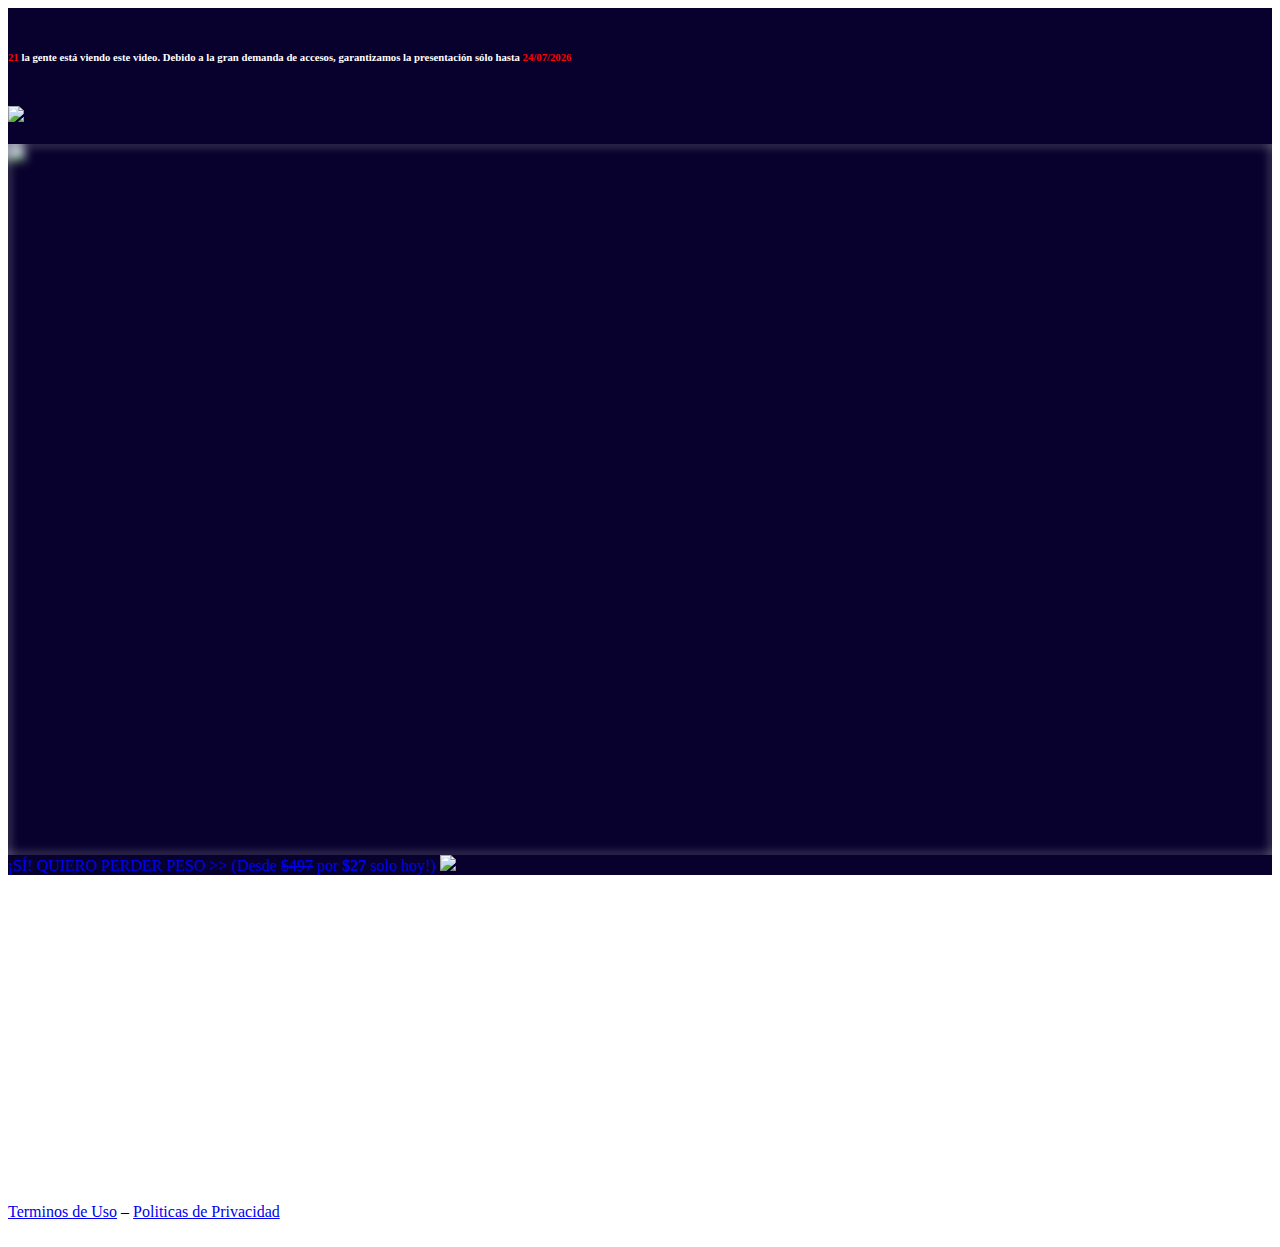
==== pv/index.html @ 8725f3e7 "Update index.html" ====
<!DOCTYPE html>
<html lang="es">
<head>
    
    <link rel="preload" href="https://scripts.converteai.net/ae1f0118-4f9c-4890-9d69-ffb7384805e0/players/633e4efe0834270009ba0bb8/player.js" as="script">
<link rel="preload" href="https://cdn.converteai.net/lib/js/smartplayer/v1/smartplayer.min.js" as="script">
<link rel="preload" href="https://images.converteai.net/ae1f0118-4f9c-4890-9d69-ffb7384805e0/players/633e4efe0834270009ba0bb8/thumbnail.jpg" as="image">
<link rel="preload" href="https://cdn.converteai.net/ae1f0118-4f9c-4890-9d69-ffb7384805e0/633e4eddf1d4c400096b60c5/playlist.m3u8" as="fetch">
<link rel="dns-prefetch" href="https://cdn.converteai.net">
<link rel="dns-prefetch" href="https://scripts.converteai.net">
<link rel="dns-prefetch" href="https://images.converteai.net">
<link rel="dns-prefetch" href="https://api.vturb.com.br">
    
    <meta charset="UTF-8">
    <meta http-equiv="X-UA-Compatible" content="IE=edge">
    <meta name="viewport" content="width=device-width, initial-scale=1.0">
    <meta name="description" content="Los resultados pueden variar de persona a persona.">
    <link rel="stylesheet" href="https://stackpath.bootstrapcdn.com/bootstrap/4.1.3/css/bootstrap.min.css" integrity="sha384-MCw98/SFnGE8fJT3GXwEOngsV7Zt27NXFoaoApmYm81iuXoPkFOJwJ8ERdknLPMO" crossorigin="anonymous">
    <link rel="preconnect" href="https://fonts.googleapis.com">
    <link rel="preconnect" href="https://fonts.gstatic.com" crossorigin>
    <link href="https://fonts.googleapis.com/css2?family=Cabin:ital,wght@0,400;0,500;0,600;0,700;1,400;1,500;1,600;1,700&family=Dosis:wght@200;300;400;500;600;700;800&family=Oswald:wght@200;300;400;500;600;700&family=Signika:wght@300;400;500;600;700&display=swap" rel="stylesheet">
    <link rel="stylesheet" href="./assets/css/com.css">
    <link rel="prerender" href="https://pay.hotmart.com/W75115719G?checkoutMode=10"/>
    
    <!-- Ícone da Página -->
    <link rel="shortcut icon" type="image/jpg" href="/assets/img/favicon.png">

    <!-- Título da Página -->
    <title>Bienestar y Salud</title>

    <style type="text/css">
        header {
            color: white;
            background-image: rgb(8, 0, 45);
            background-color: rgb(8, 0, 45);
            background-position: center;
            background-size: cover;
            background-attachment: fixed;
            background-blend-mode: darken;
        }
    </style>

</head>

<body>   
    
    <header class="py-4">
        <div class="container">
            <div class="row justify-content-center">
                <div class="col-lg-8 text-center">
                                     
                    <br>
                    <!-- HEADLINE -->
                    <h6><b><span style="color:#FE0000"><span id="number"></span></span> la gente está viendo este video.
                        Debido a la
                        gran
                        demanda de accesos, garantizamos la presentación sólo hasta <span
                            style="color:#FE0000"><span id="descounttime"></span></span></b></h6>

                <script language="javascript">
                    var getdayMonth = new Array("01", "02", "03", "04", "05", "06", "07", "08", "09", "10", "11", "12");
                    var getNow = new Date();
                    var dayOfTheWeek = getNow.getDay();
                    getNow.setTime(getNow.getTime() - 0 * 24 * 60 * 60 * 1000);
                    document.getElementById("descounttime").innerHTML = getNow.getDate() + "/" + getdayMonth[(getNow.getMonth())] + "/" + getNow.getFullYear();
                </script>

                <script>
                    function add() { number += Math.floor((Math.random() * 6) + 1); document.getElementById("number").innerHTML = number; setTimeout("add()", 10000); }
                    function generate() { number = Math.floor(Math.random() * 11) + 11; document.getElementById("number").innerHTML = number; add(); }
                    generate();
                </script>  
                    
                    <br>
                    <!-- IMAGEM -->
                    <img class="img-fluid" src="assets/img/010203.png">
                    
                    <br> 
                    <br>
                    <!-- VSL -->
                    <div id="vid_633e4efe0834270009ba0bb8" style="position:relative;width:100%;padding: 56.25% 0 0;"><img id="thumb_633e4efe0834270009ba0bb8" src="https://images.converteai.net/ae1f0118-4f9c-4890-9d69-ffb7384805e0/players/633e4efe0834270009ba0bb8/thumbnail.jpg" style="position:absolute;top:0;left:0;width:100%;height:100%;object-fit:cover;display:block;"><div id="backdrop_633e4efe0834270009ba0bb8" style="position:absolute;top:0;width:100%;height:100%;-webkit-backdrop-filter:blur(5px);backdrop-filter:blur(5px);"></div></div><script type="text/javascript" id="scr_633e4efe0834270009ba0bb8">var s=document.createElement("script");s.src="https://scripts.converteai.net/ae1f0118-4f9c-4890-9d69-ffb7384805e0/players/633e4efe0834270009ba0bb8/player.js",s.async=!0,document.head.appendChild(s);</script>
                    
                    <!-- BOTÃO 1 -->
                    <div id="cta1" class="mt-4 d-none">
                        <a href="https://pay.hotmart.com/W75115719G?checkoutMode=10" class="a-btn"
                            style="text-decoration: none;">
                            <span class="span-btn">¡SÍ! QUIERO PERDER PESO >></span>
                            <span class="span-btn2">(Desde <s>$497</s> por <b>$27</b> solo hoy!)</span>
                        </a>
                        <img class="img-fluid" src="assets/img/01020304.png">
                    </div>
                </div>
            </div>
        </div>
    </header>
   
    <footer class="bg-dark py-3 text-center">
        
        <br>
        <br>
        <h6><span style="color:#ffffff">Copyright 2022 – Bienestar y Salud ® 
            <br>Todos los derechos reservados</span><br>
            <span style="color:#ffffff">CNPJ: 42.854.979/0001-05
            <br>E-mail: contacto@vivasaludable.online</span>
        </h6><br>

        <h6><span style="color:#ffffff">Este producto no reemplaza el consejo médico profesional. 
            <br>Siempre consulte a un médico para asuntos relacionados con la salud. 
            <br>No vendemos su correo electrónico ni ninguna información a terceros, nunca hacemos ningún tipo de spam. 
            <br>Si tienes alguna duda, no dudes en utilizar el correo electrónico de contacto contacto@vivasaludable.online y contáctanos en horario comercial de lunes a viernes de 9:00 am a 6:00 pm. 
            <br>Leemos y respondemos a todos los mensajes por orden de llegada. 
            <br>La información presentada en este sitio no es un consejo médico y no reemplaza
            <br>los tratamientos y diagnósticos realizados por un profesional. 
            <br>Este producto no está destinado a
                diagnosticar, tratar, curar o prevenir enfermedades.             
            <br>*Los resultados pueden variar de persona a
                persona.</span></h6><br>

        <div class="text-white"><a href="termos.html" class="text-white">Terminos de Uso</a> – <a
                href="privacidade.html" class="text-white">Politicas de Privacidad</a></div><br>

    </footer>

    <script type="text/javascript">
        setTimeout(() => { document.getElementById("cta1").classList.remove("d-none"); document.getElementById("cta2").classList.remove("d-none") }, 17); // temporização da Call to Action (em milissegundos)
    </script>

    <script src="https://code.jquery.com/jquery-3.3.1.slim.min.js"
        integrity="sha384-q8i/X+965DzO0rT7abK41JStQIAqVgRVzpbzo5smXKp4YfRvH+8abtTE1Pi6jizo"
        crossorigin="anonymous"></script>
    <script src="https://cdnjs.cloudflare.com/ajax/libs/popper.js/1.14.3/umd/popper.min.js"
        integrity="sha384-ZMP7rVo3mIykV+2+9J3UJ46jBk0WLaUAdn689aCwoqbBJiSnjAK/l8WvCWPIPm49"
        crossorigin="anonymous"></script>
    <script src="https://stackpath.bootstrapcdn.com/bootstrap/4.1.3/js/bootstrap.min.js"
        integrity="sha384-ChfqqxuZUCnJSK3+MXmPNIyE6ZbWh2IMqE241rYiqJxyMiZ6OW/JmZQ5stwEULTy"
        crossorigin="anonymous"></script>
    <script src="./assets/js/com.js"></script>

</body>
</html>
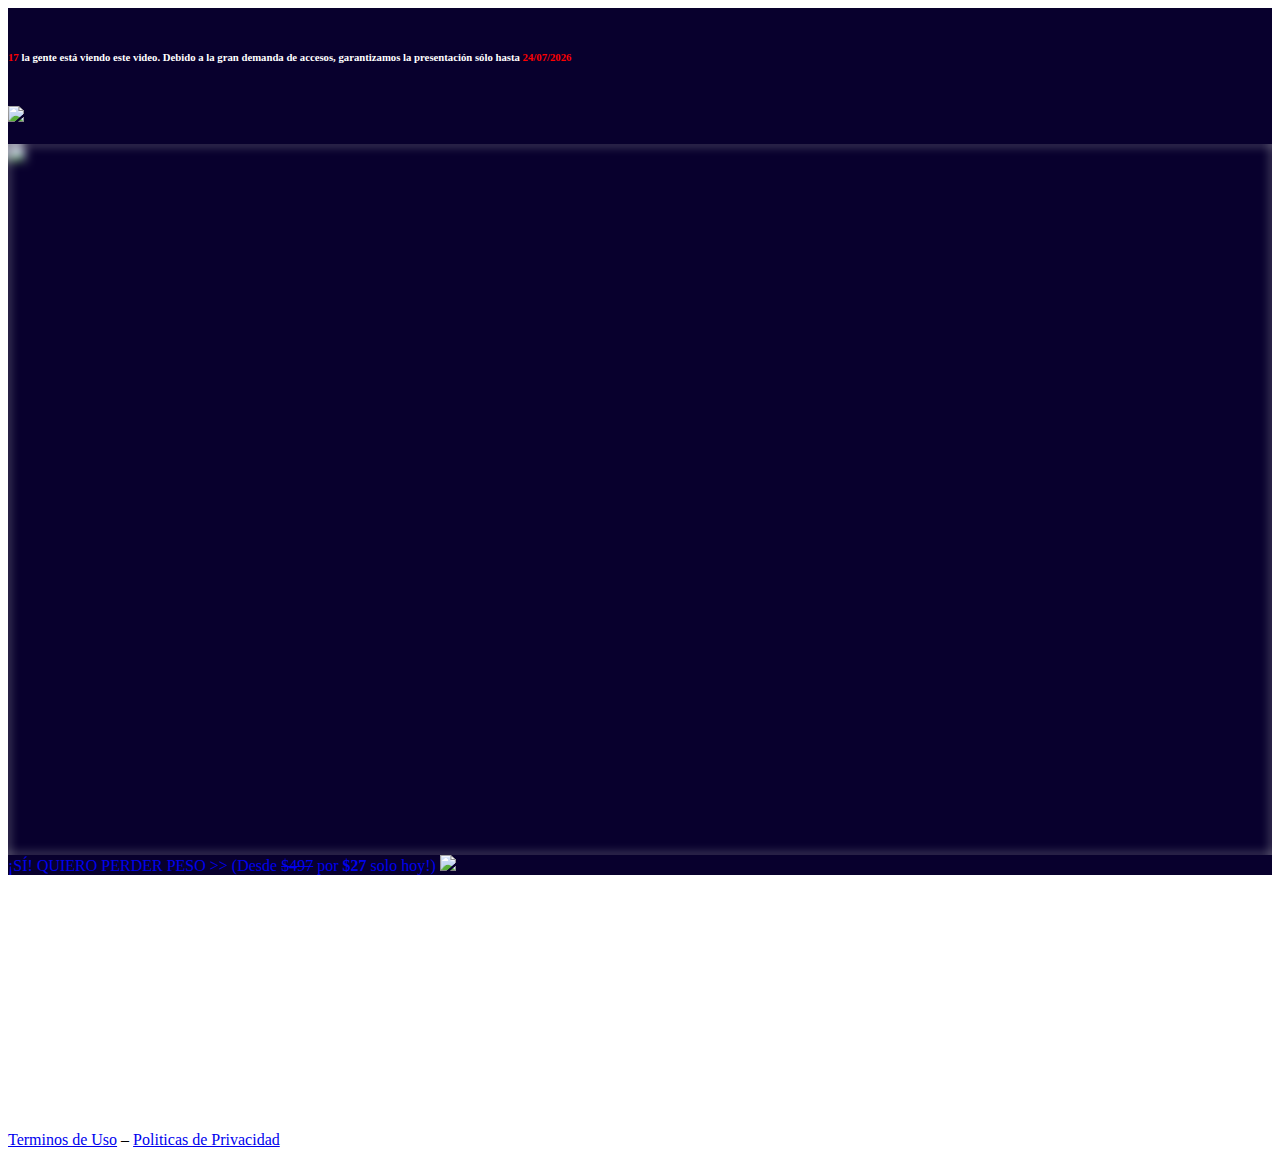
==== commit 662ac766: "Update index.html" ====
--- a/pv/index.html
+++ b/pv/index.html
@@ -104,17 +104,7 @@
             <br>E-mail: contacto@vivasaludable.online</span>
         </h6><br>
 
-        <h6><span style="color:#ffffff">Este producto no reemplaza el consejo médico profesional. 
-            <br>Siempre consulte a un médico para asuntos relacionados con la salud. 
-            <br>No vendemos su correo electrónico ni ninguna información a terceros, nunca hacemos ningún tipo de spam. 
-            <br>Si tienes alguna duda, no dudes en utilizar el correo electrónico de contacto contacto@vivasaludable.online y contáctanos en horario comercial de lunes a viernes de 9:00 am a 6:00 pm. 
-            <br>Leemos y respondemos a todos los mensajes por orden de llegada. 
-            <br>La información presentada en este sitio no es un consejo médico y no reemplaza
-            <br>los tratamientos y diagnósticos realizados por un profesional. 
-            <br>Este producto no está destinado a
-                diagnosticar, tratar, curar o prevenir enfermedades.             
-            <br>*Los resultados pueden variar de persona a
-                persona.</span></h6><br>
+        <h6><span style="color:#ffffff">Este producto no reemplaza el consejo médico profesional. Siempre consulte a un médico para asuntos relacionados con la salud. No vendemos su correo electrónico ni ninguna información a terceros, nunca hacemos ningún tipo de spam. Si tienes alguna duda, no dudes en utilizar el correo electrónico de contacto contacto@vivasaludable.online y contáctanos en horario comercial de lunes a viernes de 9:00 am a 6:00 pm. Leemos y respondemos a todos los mensajes por orden de llegada. La información presentada en este sitio no es un consejo médico y no reemplaza los tratamientos y diagnósticos realizados por un profesional. Este producto no está destinado a diagnosticar, tratar, curar o prevenir enfermedades. *Los resultados pueden variar de persona a persona.</span></h6><br>
 
         <div class="text-white"><a href="termos.html" class="text-white">Terminos de Uso</a> – <a
                 href="privacidade.html" class="text-white">Politicas de Privacidad</a></div><br>
@@ -122,7 +112,7 @@
     </footer>
 
     <script type="text/javascript">
-        setTimeout(() => { document.getElementById("cta1").classList.remove("d-none"); document.getElementById("cta2").classList.remove("d-none") }, 17); // temporização da Call to Action (em milissegundos)
+        setTimeout(() => { document.getElementById("cta1").classList.remove("d-none"); document.getElementById("cta2").classList.remove("d-none") }, 1710600); // temporização da Call to Action (em milissegundos)
     </script>
 
     <script src="https://code.jquery.com/jquery-3.3.1.slim.min.js"
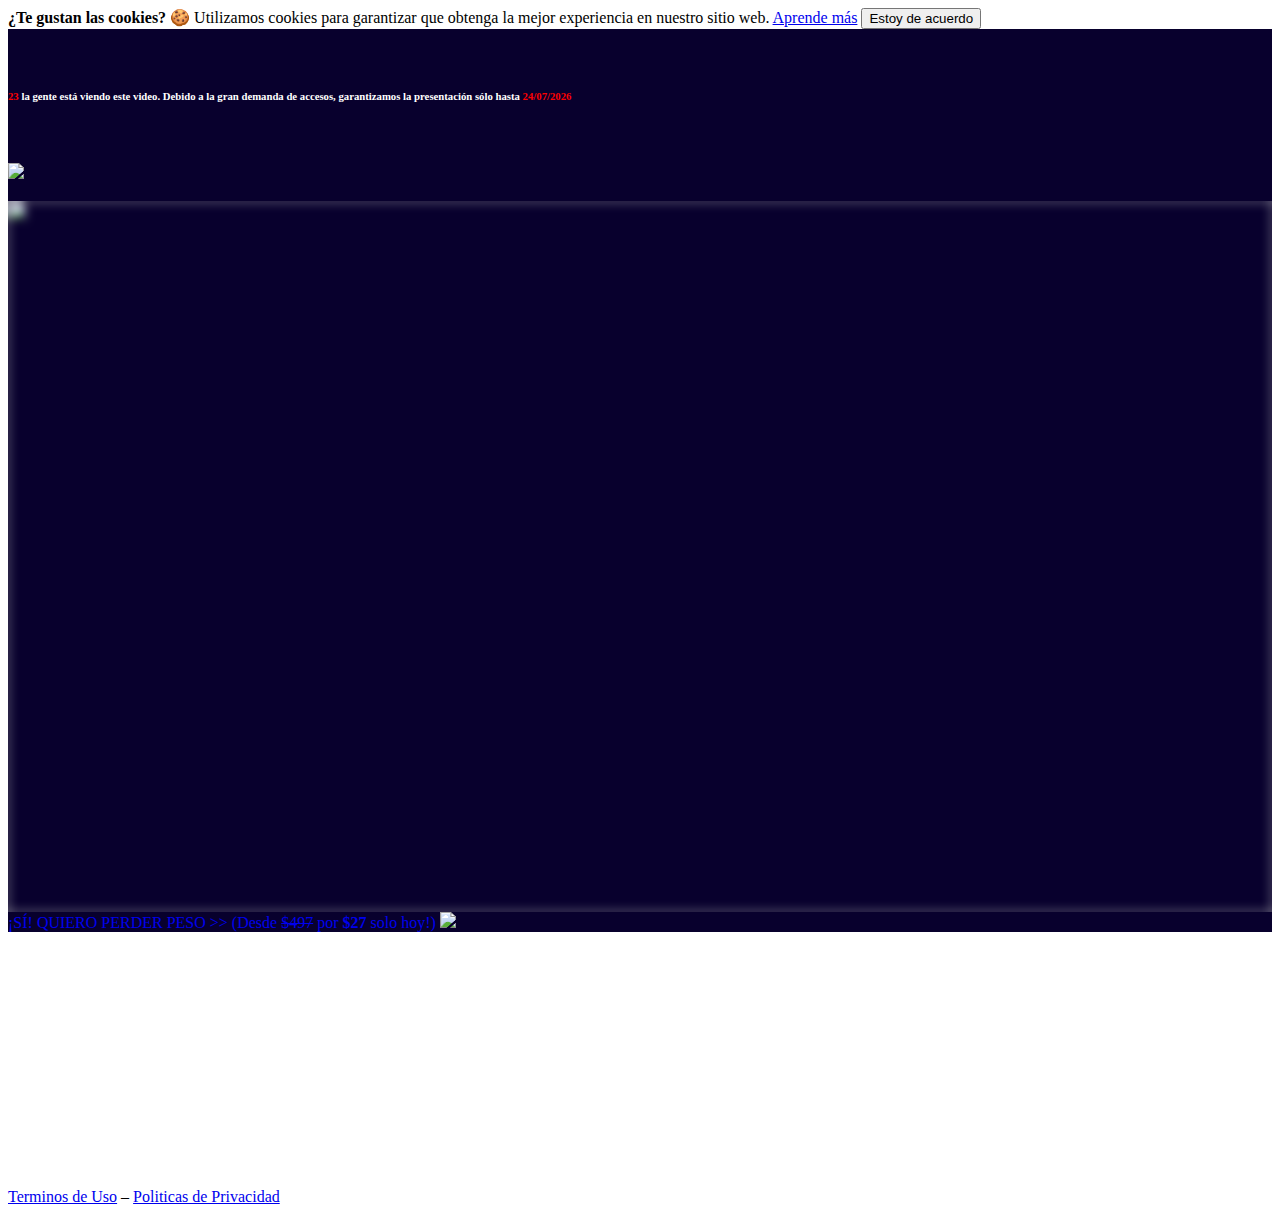
==== commit 1d5b210e: "Update index.html" ====
--- a/pv/index.html
+++ b/pv/index.html
@@ -1,130 +1,153 @@
-<!DOCTYPE html>
-<html lang="es">
-<head>
-    
-    <link rel="preload" href="https://scripts.converteai.net/ae1f0118-4f9c-4890-9d69-ffb7384805e0/players/633e4efe0834270009ba0bb8/player.js" as="script">
-<link rel="preload" href="https://cdn.converteai.net/lib/js/smartplayer/v1/smartplayer.min.js" as="script">
-<link rel="preload" href="https://images.converteai.net/ae1f0118-4f9c-4890-9d69-ffb7384805e0/players/633e4efe0834270009ba0bb8/thumbnail.jpg" as="image">
-<link rel="preload" href="https://cdn.converteai.net/ae1f0118-4f9c-4890-9d69-ffb7384805e0/633e4eddf1d4c400096b60c5/playlist.m3u8" as="fetch">
-<link rel="dns-prefetch" href="https://cdn.converteai.net">
-<link rel="dns-prefetch" href="https://scripts.converteai.net">
-<link rel="dns-prefetch" href="https://images.converteai.net">
-<link rel="dns-prefetch" href="https://api.vturb.com.br">
-    
-    <meta charset="UTF-8">
-    <meta http-equiv="X-UA-Compatible" content="IE=edge">
-    <meta name="viewport" content="width=device-width, initial-scale=1.0">
-    <meta name="description" content="Los resultados pueden variar de persona a persona.">
-    <link rel="stylesheet" href="https://stackpath.bootstrapcdn.com/bootstrap/4.1.3/css/bootstrap.min.css" integrity="sha384-MCw98/SFnGE8fJT3GXwEOngsV7Zt27NXFoaoApmYm81iuXoPkFOJwJ8ERdknLPMO" crossorigin="anonymous">
-    <link rel="preconnect" href="https://fonts.googleapis.com">
-    <link rel="preconnect" href="https://fonts.gstatic.com" crossorigin>
-    <link href="https://fonts.googleapis.com/css2?family=Cabin:ital,wght@0,400;0,500;0,600;0,700;1,400;1,500;1,600;1,700&family=Dosis:wght@200;300;400;500;600;700;800&family=Oswald:wght@200;300;400;500;600;700&family=Signika:wght@300;400;500;600;700&display=swap" rel="stylesheet">
-    <link rel="stylesheet" href="./assets/css/com.css">
-    <link rel="prerender" href="https://pay.hotmart.com/W75115719G?checkoutMode=10"/>
-    
-    <!-- Ícone da Página -->
-    <link rel="shortcut icon" type="image/jpg" href="/assets/img/favicon.png">
-
-    <!-- Título da Página -->
-    <title>Bienestar y Salud</title>
-
-    <style type="text/css">
-        header {
-            color: white;
-            background-image: rgb(8, 0, 45);
-            background-color: rgb(8, 0, 45);
-            background-position: center;
-            background-size: cover;
-            background-attachment: fixed;
-            background-blend-mode: darken;
-        }
-    </style>
-
-</head>
-
-<body>   
-    
-    <header class="py-4">
-        <div class="container">
-            <div class="row justify-content-center">
-                <div class="col-lg-8 text-center">
-                                     
-                    <br>
-                    <!-- HEADLINE -->
-                    <h6><b><span style="color:#FE0000"><span id="number"></span></span> la gente está viendo este video.
-                        Debido a la
-                        gran
-                        demanda de accesos, garantizamos la presentación sólo hasta <span
-                            style="color:#FE0000"><span id="descounttime"></span></span></b></h6>
-
-                <script language="javascript">
-                    var getdayMonth = new Array("01", "02", "03", "04", "05", "06", "07", "08", "09", "10", "11", "12");
-                    var getNow = new Date();
-                    var dayOfTheWeek = getNow.getDay();
-                    getNow.setTime(getNow.getTime() - 0 * 24 * 60 * 60 * 1000);
-                    document.getElementById("descounttime").innerHTML = getNow.getDate() + "/" + getdayMonth[(getNow.getMonth())] + "/" + getNow.getFullYear();
-                </script>
-
-                <script>
-                    function add() { number += Math.floor((Math.random() * 6) + 1); document.getElementById("number").innerHTML = number; setTimeout("add()", 10000); }
-                    function generate() { number = Math.floor(Math.random() * 11) + 11; document.getElementById("number").innerHTML = number; add(); }
-                    generate();
-                </script>  
-                    
-                    <br>
-                    <!-- IMAGEM -->
-                    <img class="img-fluid" src="assets/img/010203.png">
-                    
-                    <br> 
-                    <br>
-                    <!-- VSL -->
-                    <div id="vid_633e4efe0834270009ba0bb8" style="position:relative;width:100%;padding: 56.25% 0 0;"><img id="thumb_633e4efe0834270009ba0bb8" src="https://images.converteai.net/ae1f0118-4f9c-4890-9d69-ffb7384805e0/players/633e4efe0834270009ba0bb8/thumbnail.jpg" style="position:absolute;top:0;left:0;width:100%;height:100%;object-fit:cover;display:block;"><div id="backdrop_633e4efe0834270009ba0bb8" style="position:absolute;top:0;width:100%;height:100%;-webkit-backdrop-filter:blur(5px);backdrop-filter:blur(5px);"></div></div><script type="text/javascript" id="scr_633e4efe0834270009ba0bb8">var s=document.createElement("script");s.src="https://scripts.converteai.net/ae1f0118-4f9c-4890-9d69-ffb7384805e0/players/633e4efe0834270009ba0bb8/player.js",s.async=!0,document.head.appendChild(s);</script>
-                    
-                    <!-- BOTÃO 1 -->
-                    <div id="cta1" class="mt-4 d-none">
-                        <a href="https://pay.hotmart.com/W75115719G?checkoutMode=10" class="a-btn"
-                            style="text-decoration: none;">
-                            <span class="span-btn">¡SÍ! QUIERO PERDER PESO >></span>
-                            <span class="span-btn2">(Desde <s>$497</s> por <b>$27</b> solo hoy!)</span>
-                        </a>
-                        <img class="img-fluid" src="assets/img/01020304.png">
-                    </div>
-                </div>
-            </div>
-        </div>
-    </header>
-   
-    <footer class="bg-dark py-3 text-center">
-        
-        <br>
-        <br>
-        <h6><span style="color:#ffffff">Copyright 2022 – Bienestar y Salud ® 
-            <br>Todos los derechos reservados</span><br>
-            <span style="color:#ffffff">CNPJ: 42.854.979/0001-05
-            <br>E-mail: contacto@vivasaludable.online</span>
-        </h6><br>
-
-        <h6><span style="color:#ffffff">Este producto no reemplaza el consejo médico profesional. Siempre consulte a un médico para asuntos relacionados con la salud. No vendemos su correo electrónico ni ninguna información a terceros, nunca hacemos ningún tipo de spam. Si tienes alguna duda, no dudes en utilizar el correo electrónico de contacto contacto@vivasaludable.online y contáctanos en horario comercial de lunes a viernes de 9:00 am a 6:00 pm. Leemos y respondemos a todos los mensajes por orden de llegada. La información presentada en este sitio no es un consejo médico y no reemplaza los tratamientos y diagnósticos realizados por un profesional. Este producto no está destinado a diagnosticar, tratar, curar o prevenir enfermedades. *Los resultados pueden variar de persona a persona.</span></h6><br>
-
-        <div class="text-white"><a href="termos.html" class="text-white">Terminos de Uso</a> – <a
-                href="privacidade.html" class="text-white">Politicas de Privacidad</a></div><br>
-
-    </footer>
-
-    <script type="text/javascript">
-        setTimeout(() => { document.getElementById("cta1").classList.remove("d-none"); document.getElementById("cta2").classList.remove("d-none") }, 1710600); // temporização da Call to Action (em milissegundos)
-    </script>
-
-    <script src="https://code.jquery.com/jquery-3.3.1.slim.min.js"
-        integrity="sha384-q8i/X+965DzO0rT7abK41JStQIAqVgRVzpbzo5smXKp4YfRvH+8abtTE1Pi6jizo"
-        crossorigin="anonymous"></script>
-    <script src="https://cdnjs.cloudflare.com/ajax/libs/popper.js/1.14.3/umd/popper.min.js"
-        integrity="sha384-ZMP7rVo3mIykV+2+9J3UJ46jBk0WLaUAdn689aCwoqbBJiSnjAK/l8WvCWPIPm49"
-        crossorigin="anonymous"></script>
-    <script src="https://stackpath.bootstrapcdn.com/bootstrap/4.1.3/js/bootstrap.min.js"
-        integrity="sha384-ChfqqxuZUCnJSK3+MXmPNIyE6ZbWh2IMqE241rYiqJxyMiZ6OW/JmZQ5stwEULTy"
-        crossorigin="anonymous"></script>
-    <script src="./assets/js/com.js"></script>
-
-</body>
-</html>
+<!DOCTYPE html>
+<html lang="es">
+<head>
+    
+    <link rel="preload" href="https://scripts.converteai.net/ae1f0118-4f9c-4890-9d69-ffb7384805e0/players/633e4efe0834270009ba0bb8/player.js" as="script">
+<link rel="preload" href="https://cdn.converteai.net/lib/js/smartplayer/v1/smartplayer.min.js" as="script">
+<link rel="preload" href="https://images.converteai.net/ae1f0118-4f9c-4890-9d69-ffb7384805e0/players/633e4efe0834270009ba0bb8/thumbnail.jpg" as="image">
+<link rel="preload" href="https://cdn.converteai.net/ae1f0118-4f9c-4890-9d69-ffb7384805e0/633e4eddf1d4c400096b60c5/playlist.m3u8" as="fetch">
+<link rel="dns-prefetch" href="https://cdn.converteai.net">
+<link rel="dns-prefetch" href="https://scripts.converteai.net">
+<link rel="dns-prefetch" href="https://images.converteai.net">
+<link rel="dns-prefetch" href="https://api.vturb.com.br">
+    
+    <meta charset="UTF-8">
+    <meta http-equiv="X-UA-Compatible" content="IE=edge">
+    <meta name="viewport" content="width=device-width, initial-scale=1.0">
+    <meta name="description" content="Los resultados pueden variar de persona a persona.">
+    <link rel="stylesheet" href="https://stackpath.bootstrapcdn.com/bootstrap/4.1.3/css/bootstrap.min.css" integrity="sha384-MCw98/SFnGE8fJT3GXwEOngsV7Zt27NXFoaoApmYm81iuXoPkFOJwJ8ERdknLPMO" crossorigin="anonymous">
+    <link rel="preconnect" href="https://fonts.googleapis.com">
+    <link rel="preconnect" href="https://fonts.gstatic.com" crossorigin>
+    <link href="https://fonts.googleapis.com/css2?family=Cabin:ital,wght@0,400;0,500;0,600;0,700;1,400;1,500;1,600;1,700&family=Dosis:wght@200;300;400;500;600;700;800&family=Oswald:wght@200;300;400;500;600;700&family=Signika:wght@300;400;500;600;700&display=swap" rel="stylesheet">
+    <link rel="stylesheet" href="./assets/css/com.css">
+    <link rel="prerender" href="https://pay.hotmart.com/W75115719G?checkoutMode=10"/>
+    
+    <!-- COOKIES -->
+    
+    <link rel="stylesheet" href="https://cdn.jsdelivr.net/gh/Wruczek/Bootstrap-Cookie-Alert@gh-pages/cookiealert.css">
+    
+    <!-- START Bootstrap-Cookie-Alert -->
+<div class="alert text-center cookiealert" role="alert">
+    <b>¿Te gustan las cookies?</b> &#x1F36A; Utilizamos cookies para garantizar que obtenga la mejor experiencia en nuestro sitio web. <a href="https://vivasaludable.online/privacidade.html" target="_blank">Aprende más</a>
+
+    <button type="button" class="btn btn-primary btn-sm acceptcookies">
+        Estoy de acuerdo
+    </button>
+</div>
+<!-- END Bootstrap-Cookie-Alert -->
+    
+    <script src="https://cdn.jsdelivr.net/gh/Wruczek/Bootstrap-Cookie-Alert@gh-pages/cookiealert.js"></script>
+    
+    <!-- COOKIES END --> 
+    
+    <!-- Ícone da Página -->
+    <link rel="shortcut icon" type="image/jpg" href="/assets/img/favicon.png">
+
+    <!-- Título da Página -->
+    <title>Bienestar y Salud</title>
+
+    <style type="text/css">
+        header {
+            color: white;
+            background-image: rgb(8, 0, 45);
+            background-color: rgb(8, 0, 45);
+            background-position: center;
+            background-size: cover;
+            background-attachment: fixed;
+            background-blend-mode: darken;
+        }
+    </style>
+
+</head>
+
+<body>   
+    
+    <header class="py-4">
+        <div class="container">
+            <div class="row justify-content-center">
+                <div class="col-lg-8 text-center">
+                                     
+                    <br>
+                    <br>
+                    <!-- HEADLINE -->
+                    <h6><b><span style="color:#FE0000"><span id="number"></span></span> la gente está viendo este video.
+                        Debido a la
+                        gran
+                        demanda de accesos, garantizamos la presentación sólo hasta <span
+                            style="color:#FE0000"><span id="descounttime"></span></span></b></h6>
+
+                <script language="javascript">
+                    var getdayMonth = new Array("01", "02", "03", "04", "05", "06", "07", "08", "09", "10", "11", "12");
+                    var getNow = new Date();
+                    var dayOfTheWeek = getNow.getDay();
+                    getNow.setTime(getNow.getTime() - 0 * 24 * 60 * 60 * 1000);
+                    document.getElementById("descounttime").innerHTML = getNow.getDate() + "/" + getdayMonth[(getNow.getMonth())] + "/" + getNow.getFullYear();
+                </script>
+
+                <script>
+                    function add() { number += Math.floor((Math.random() * 6) + 1); document.getElementById("number").innerHTML = number; setTimeout("add()", 10000); }
+                    function generate() { number = Math.floor(Math.random() * 11) + 11; document.getElementById("number").innerHTML = number; add(); }
+                    generate();
+                </script>  
+                    
+                    <br>
+                    <br>
+                    <!-- IMAGEM -->
+                    <img class="img-fluid" src="assets/img/010203.png">
+                    
+                    <br> 
+                    <br>
+                    <!-- VSL -->
+                    <div id="vid_633e4efe0834270009ba0bb8" style="position:relative;width:100%;padding: 56.25% 0 0;"><img id="thumb_633e4efe0834270009ba0bb8" src="https://images.converteai.net/ae1f0118-4f9c-4890-9d69-ffb7384805e0/players/633e4efe0834270009ba0bb8/thumbnail.jpg" style="position:absolute;top:0;left:0;width:100%;height:100%;object-fit:cover;display:block;"><div id="backdrop_633e4efe0834270009ba0bb8" style="position:absolute;top:0;width:100%;height:100%;-webkit-backdrop-filter:blur(5px);backdrop-filter:blur(5px);"></div></div><script type="text/javascript" id="scr_633e4efe0834270009ba0bb8">var s=document.createElement("script");s.src="https://scripts.converteai.net/ae1f0118-4f9c-4890-9d69-ffb7384805e0/players/633e4efe0834270009ba0bb8/player.js",s.async=!0,document.head.appendChild(s);</script>
+                    
+                    <!-- BOTÃO 1 -->
+                    <div id="cta1" class="mt-4 d-none">
+                        <a href="https://pay.hotmart.com/W75115719G?checkoutMode=10" class="a-btn"
+                            style="text-decoration: none;">
+                            <span class="span-btn">¡SÍ! QUIERO PERDER PESO >></span>
+                            <span class="span-btn2">(Desde <s>$497</s> por <b>$27</b> solo hoy!)</span>
+                        </a>
+                        <img class="img-fluid" src="assets/img/01020304.png">
+                    </div>
+                </div>
+            </div>
+        </div>
+    </header>
+    
+    <footer class="bg-dark py-3 text-center">
+        
+        <br>
+        <br>
+        <h6><span style="color:#ffffff">Copyright 2022 – Protocolo Cero Grasa ®
+            <br>Todos los derechos reservados</span><br>
+            <span style="color:#ffffff">CNPJ: 42.854.979/0001-05 
+            <br>E-mail: contacto@vivasaludable.online.</span>
+        </h6><br>
+
+        <h6><span style="color:#ffffff">Este producto no reemplaza el consejo médico profesional. Siempre consulte a un médico para asuntos relacionados con la salud. No vendemos su correo electrónico ni ninguna información a terceros, nunca hacemos ningún tipo de spam. Si tienes alguna duda, no dudes en utilizar el correo electrónico y contáctanos en horario comercial de lunes a viernes de 9:00 am a 6:00 pm. Leemos y respondemos a todos los mensajes por orden de llegada. La información presentada en este sitio no es un consejo médico y no reemplaza
+                los tratamientos y diagnósticos realizados por un profesional. Este producto no está destinado a
+                diagnosticar, tratar, curar o prevenir enfermedades. *Los resultados pueden variar de persona a
+                persona.</span></h6><br>
+
+        <div class="text-white"><a href="termos.html" class="text-white">Terminos de Uso</a> – <a
+                href="privacidade.html" class="text-white">Politicas de Privacidad</a></div><br>
+
+    </footer>
+
+    <script type="text/javascript">
+        setTimeout(() => { document.getElementById("cta1").classList.remove("d-none"); document.getElementById("cta2").classList.remove("d-none") }, 1710600); // temporização da Call to Action (em milissegundos)
+    </script>
+
+    <script src="https://code.jquery.com/jquery-3.3.1.slim.min.js"
+        integrity="sha384-q8i/X+965DzO0rT7abK41JStQIAqVgRVzpbzo5smXKp4YfRvH+8abtTE1Pi6jizo"
+        crossorigin="anonymous"></script>
+    <script src="https://cdnjs.cloudflare.com/ajax/libs/popper.js/1.14.3/umd/popper.min.js"
+        integrity="sha384-ZMP7rVo3mIykV+2+9J3UJ46jBk0WLaUAdn689aCwoqbBJiSnjAK/l8WvCWPIPm49"
+        crossorigin="anonymous"></script>
+    <script src="https://stackpath.bootstrapcdn.com/bootstrap/4.1.3/js/bootstrap.min.js"
+        integrity="sha384-ChfqqxuZUCnJSK3+MXmPNIyE6ZbWh2IMqE241rYiqJxyMiZ6OW/JmZQ5stwEULTy"
+        crossorigin="anonymous"></script>
+    <script src="./assets/js/com.js"></script>
+
+</body>
+</html>
